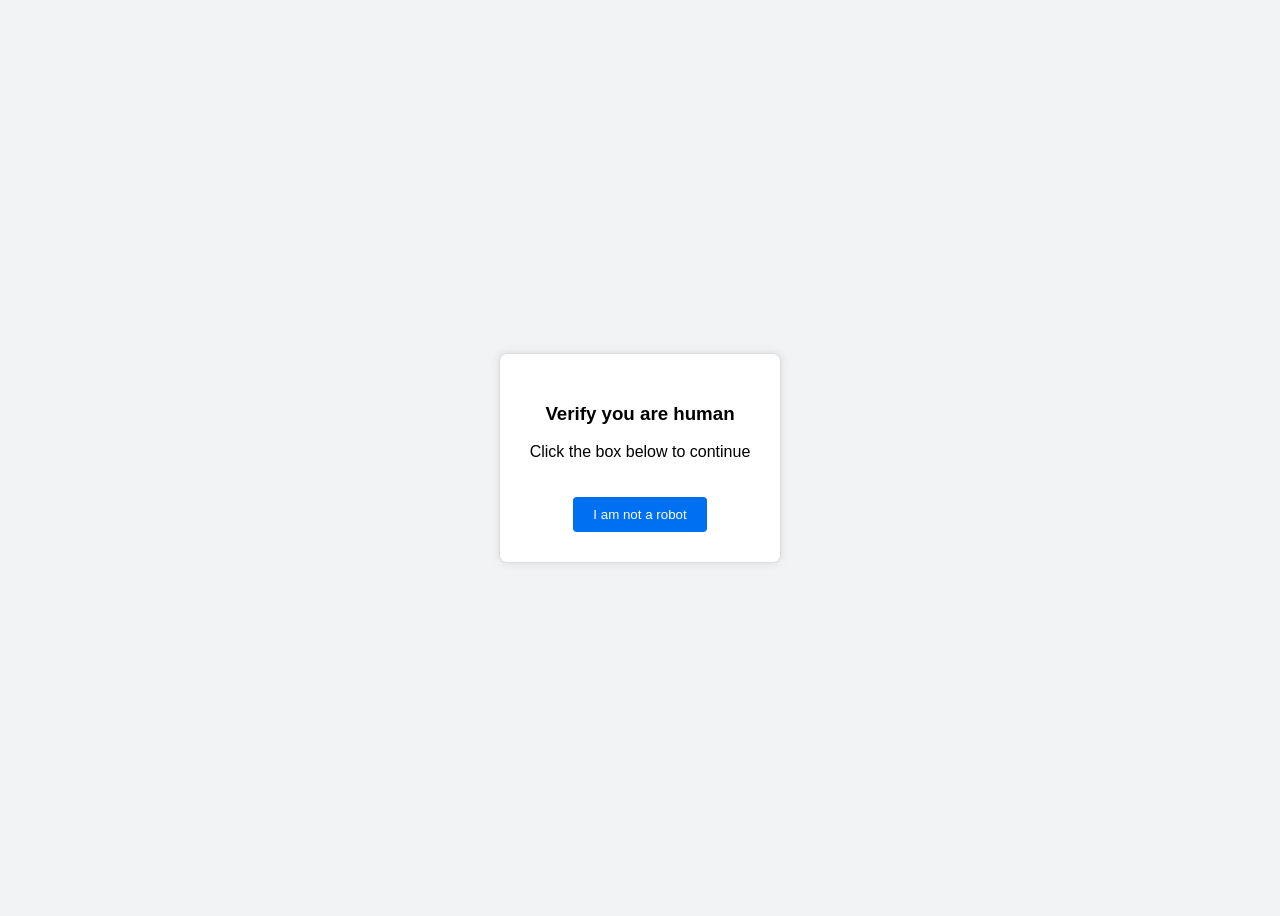
==== captcha.html @ 6f0991b5 "Create captcha.html" ====
<!DOCTYPE html>
<html lang="en">
<head>
<meta charset="UTF-8">
<meta name="viewport" content="width=device-width, initial-scale=1.0">
<title>Fake Cloudflare CAPTCHA</title>
<style>
body {
    font-family: Arial, sans-serif;
    display: flex;
    height: 100vh;
    justify-content: center;
    align-items: center;
    background: #f2f3f5;
}
.captcha-box {
    background: white;
    border: 1px solid #dcdcdc;
    padding: 30px;
    border-radius: 8px;
    text-align: center;
    box-shadow: 0 0 10px rgba(0,0,0,0.1);
}
button {
    margin-top: 20px;
    padding: 10px 20px;
    border: none;
    background-color: #0070f3;
    color: white;
    border-radius: 4px;
    cursor: pointer;
}
button:hover {
    background-color: #005ac1;
}
</style>
</head>
<body>

<div class="captcha-box">
    <h3>Verify you are human</h3>
    <p>Click the box below to continue</p>
    <button onclick="alert('Verified!')">I am not a robot</button>
</div>

</body>
</html>
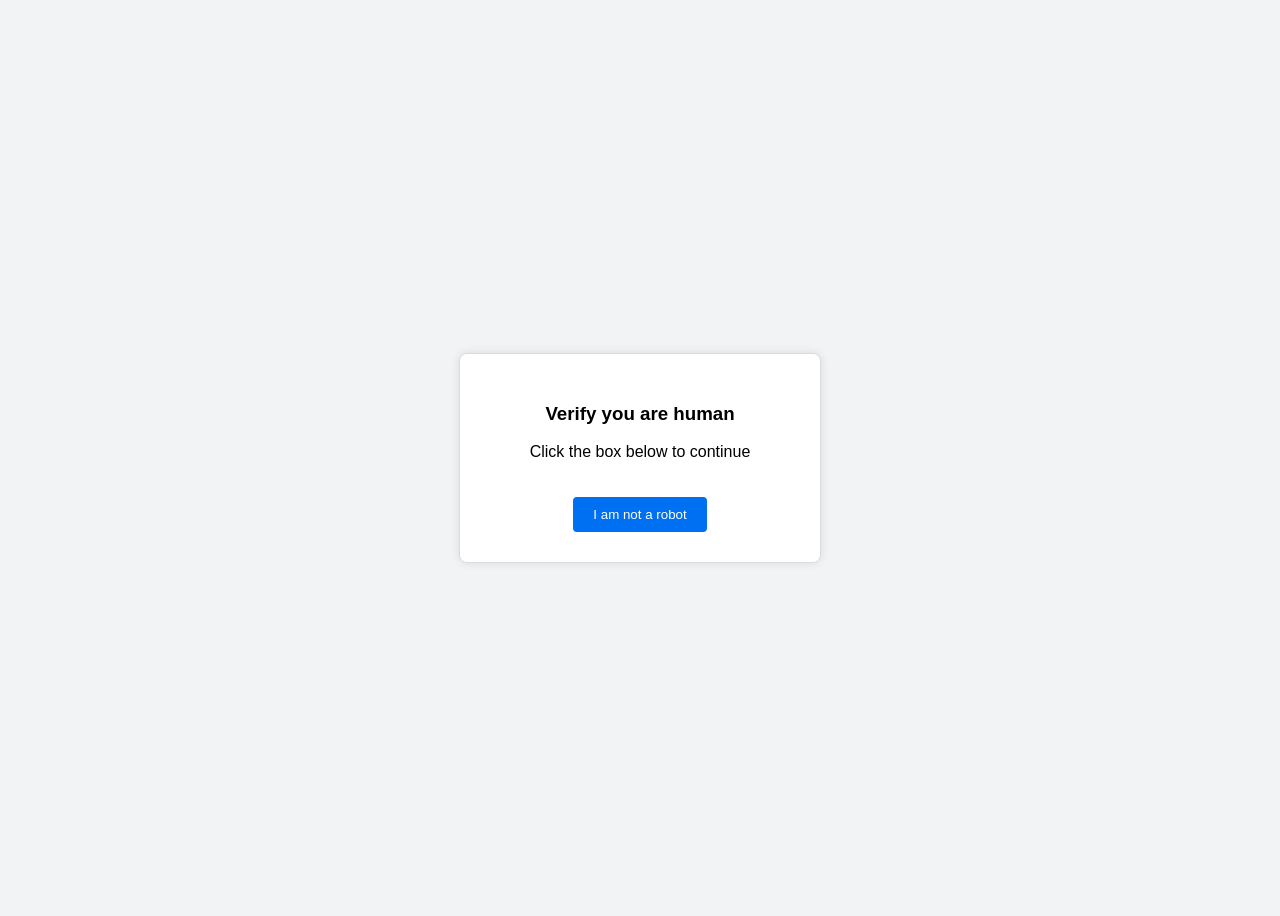
==== commit 3da6cdcc: "Update captcha.html" ====
--- a/captcha.html
+++ b/captcha.html
@@ -3,7 +3,7 @@
 <head>
 <meta charset="UTF-8">
 <meta name="viewport" content="width=device-width, initial-scale=1.0">
-<title>Fake Cloudflare CAPTCHA</title>
+<title>CAPTCHA</title>
 <style>
 body {
     font-family: Arial, sans-serif;
@@ -20,6 +20,7 @@
     border-radius: 8px;
     text-align: center;
     box-shadow: 0 0 10px rgba(0,0,0,0.1);
+    width: 300px;
 }
 button {
     margin-top: 20px;
@@ -40,7 +41,7 @@
 <div class="captcha-box">
     <h3>Verify you are human</h3>
     <p>Click the box below to continue</p>
-    <button onclick="alert('Verified!')">I am not a robot</button>
+    <button onclick="window.location.href='https://example.com';">I am not a robot</button>
 </div>
 
 </body>
